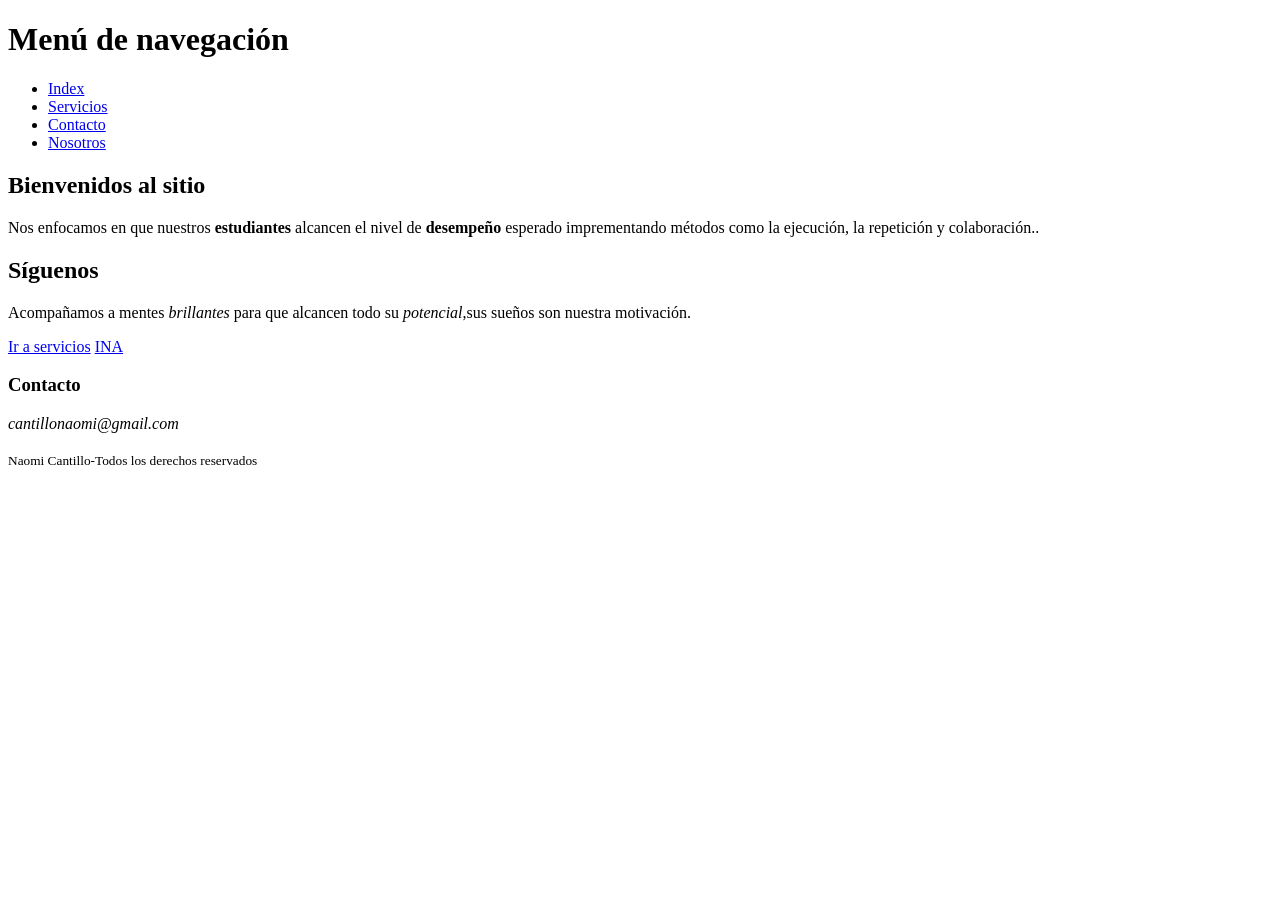
==== ac1.html/index.html @ f10eeb59 "Comprobaciones página index.html y servicios.html" ====
<!DOCTYPE html>
<html lang="es">
<head>
    <meta charset="UTF-8">
    <meta name="viewport" content="width=device-width, initial-scale=1.0">
    <meta name="descripcion" content="sitio de comprobación sobre acordes (escuela de música)">
    <meta name="viewport" content="Estructura semática,menú de navegación, comentarios">
    <meta name="author" content="Naomi Cantillo">
    <title>Index | Acordes</title>
    <link href="Recursos/Favicon.png">
</head>

<!--CABECERA: Parte donde se visualiza el contenido superior de la página, suele utilizarse para estructuras como el menú de navegación-->

<header>
        <!--MENÚ DE NAVEGACIÓN: permite la navegación entre páginas-->

        <h1>Menú de navegación</h1>
        <nav>
            <ul>
                <li><a href="index.html">Index</a></li>
                <li><a href=servicios.html>Servicios</a></li>
                <li><a href="contacto.html">Contacto</a></li>
                <li><a href="nosotros.html">Nosotros</a></li>
            </ul>
        </nav>
    </header> 

<!--CUERPO DE LA PÁGINA: Corresponde al contenido que se puede visualizar en la página-->

<body>
    <main>
        <h2>Bienvenidos al sitio</h2>
        <p>Nos enfocamos en que nuestros <strong>estudiantes</strong> alcancen el nivel de <strong>desempeño</strong> esperado imprementando métodos como la ejecución, la repetición y colaboración.. </p>
    </main>

    <aside>
      <h2>Síguenos</h2>
      <p>Acompañamos a mentes <em>brillantes</em> para que alcancen todo su <em>potencial</em>,sus sueños son nuestra motivación.</p>
    </aside>

    <a href="servicios.html">Ir a servicios</a>
    <a href="https://www.bing.com/ck/a?!&&p=a146d5d5009b564841dee86254016864b4303236a421f0af3fdd32f28f4fd0c7JmltdHM9MTc4NTg4ODAwMA&ptn=3&ver=2&hsh=4&fclid=0559ae74-9f5b-6ef4-1bcc-b9649ed06fb7&psq=pagina+del+ina&u=a1aHR0cHM6Ly93d3cuaW5hLmFjLmNyLw">INA</a>

</body>

<!--PIE DE PÁGINA: Zona de la página para derechos de autor, redes sociales,contacto,etc-->

    <footer>
        <h3>Contacto</h3>
    <address cantillonaomi@gmail.com>cantillonaomi@gmail.com</address><br>
     <small>Naomi Cantillo-Todos los derechos reservados</small>
    </footer>
</html>
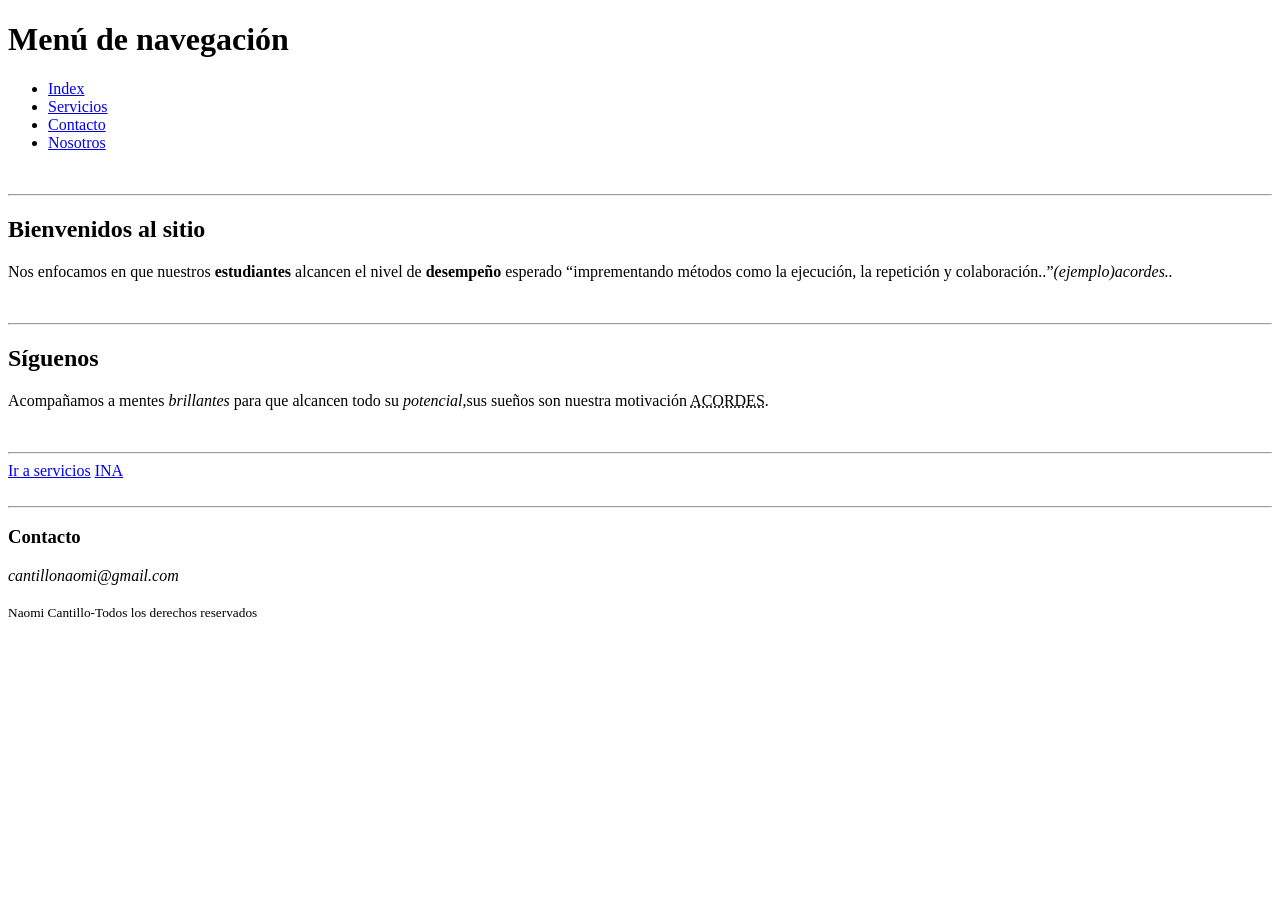
==== commit 3cfffdee: "conctacto.html y nosotros.html" ====
--- a/ac1.html/index.html
+++ b/ac1.html/index.html
@@ -7,7 +7,7 @@
     <meta name="viewport" content="Estructura semática,menú de navegación, comentarios">
     <meta name="author" content="Naomi Cantillo">
     <title>Index | Acordes</title>
-    <link href="Recursos/Favicon.png">
+    <link rel="icon" href="Recursos/Favicon.png" type="imagen/png">
 </head>
 
 <!--CABECERA: Parte donde se visualiza el contenido superior de la página, suele utilizarse para estructuras como el menú de navegación-->
@@ -24,25 +24,25 @@
                 <li><a href="nosotros.html">Nosotros</a></li>
             </ul>
         </nav>
-    </header> 
+    </header><br><hr>
 
 <!--CUERPO DE LA PÁGINA: Corresponde al contenido que se puede visualizar en la página-->
 
 <body>
     <main>
         <h2>Bienvenidos al sitio</h2>
-        <p>Nos enfocamos en que nuestros <strong>estudiantes</strong> alcancen el nivel de <strong>desempeño</strong> esperado imprementando métodos como la ejecución, la repetición y colaboración.. </p>
-    </main>
+        <p>Nos enfocamos en que nuestros <strong>estudiantes</strong> alcancen el nivel de <strong>desempeño</strong> esperado <q>imprementando métodos como la ejecución, la repetición y colaboración..</q><cite>(ejemplo)acordes..</cite></p>
+    </main><br><hr>
 
     <aside>
       <h2>Síguenos</h2>
-      <p>Acompañamos a mentes <em>brillantes</em> para que alcancen todo su <em>potencial</em>,sus sueños son nuestra motivación.</p>
-    </aside>
+      <p>Acompañamos a mentes <em>brillantes</em> para que alcancen todo su <em>potencial</em>,sus sueños son nuestra motivación <abbr title="acordes">ACORDES</abbr>.</p>
+    </aside><br><hr>
 
     <a href="servicios.html">Ir a servicios</a>
     <a href="https://www.bing.com/ck/a?!&&p=a146d5d5009b564841dee86254016864b4303236a421f0af3fdd32f28f4fd0c7JmltdHM9MTc4NTg4ODAwMA&ptn=3&ver=2&hsh=4&fclid=0559ae74-9f5b-6ef4-1bcc-b9649ed06fb7&psq=pagina+del+ina&u=a1aHR0cHM6Ly93d3cuaW5hLmFjLmNyLw">INA</a>
 
-</body>
+</body><br><br><hr>
 
 <!--PIE DE PÁGINA: Zona de la página para derechos de autor, redes sociales,contacto,etc-->
 
